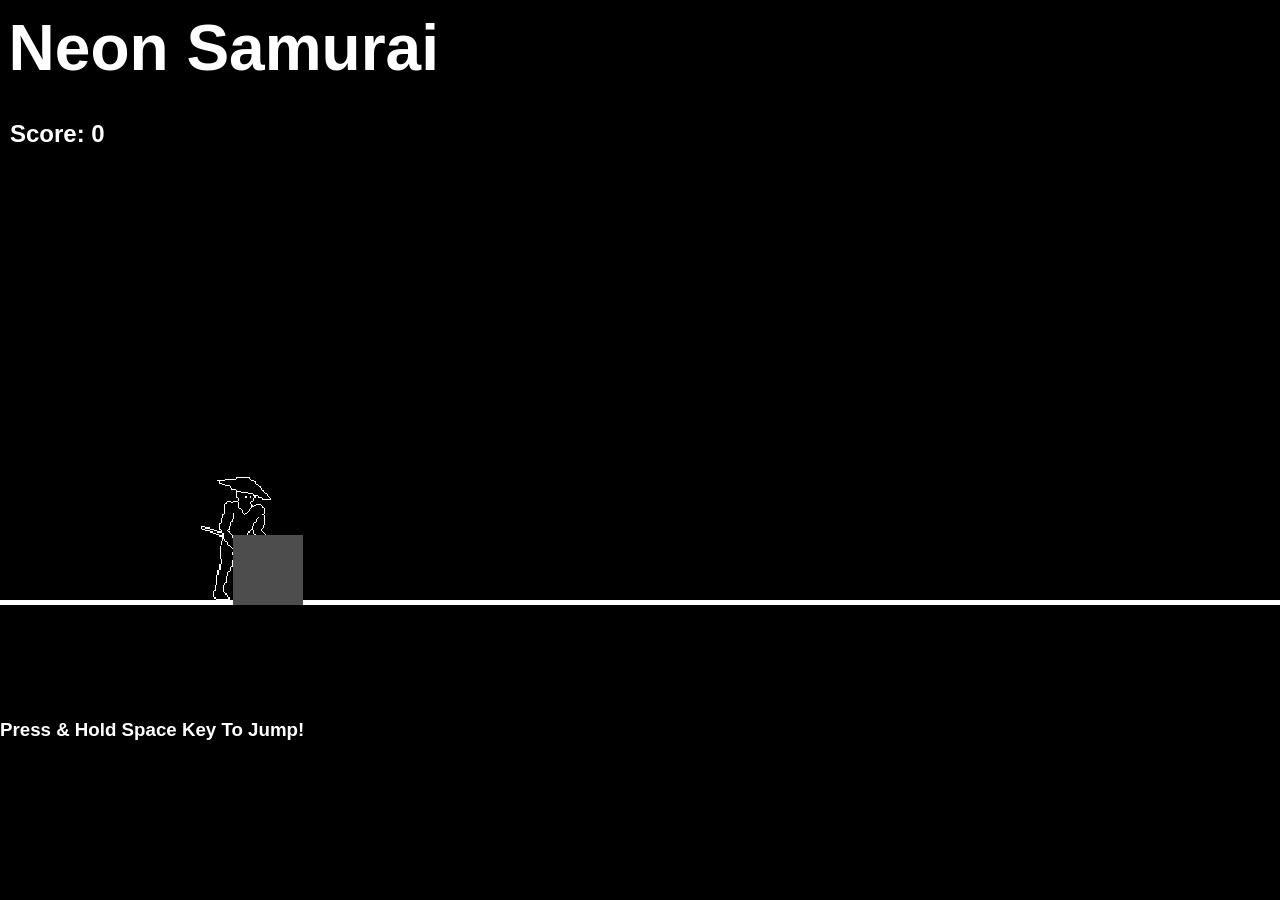
==== Assets/NeonSamuraiFiles/index.html @ ae6ec841 "Assets Folder" ====
<!DOCTYPE html>

<head>
    <link rel="stylesheet" href="CSS/style.css">
    <title> Neon Samurai </title>
</head>

<body>
    <div class="mainWrapper">
        <canvas id="player" width="1000px" height="600px"> </canvas>
        <div id="Level" class="gameLevel"> </div>
        <div id="obstacle" class="gameObstacle"> </div>
        <div id="tallObstacle" class="tallGameObstacle"> </div>
        <div id="heightCeiling" class="heightCeiling"> </div>

        <h2 id="score" class="score"> Score: 0 </h2>
        <h3 class="instructTxt"> Press & Hold Space Key To Jump! </h3>

        <h4 id="10" class="scoreRating C"> NOT BAD </h4>
        <h4 id="20" class="scoreRating U"> IMPRESSIVE </h4>
        <h4 id="30" class="scoreRating R"> AMAZING </h4>
        <h4 id="40" class="scoreRating E"> EPIC </h4>
        <h4 id="50" class="scoreRating L"> LEGENDARY </h4>
        <h4 id="60" class="scoreRating M"> MYTHICAL </h4>
        <h4 id="70" class="scoreRating G"> GODLY </h4>
        <h4 id="80" class="scoreRating UN"> UNFATHOMABLE </h4>
        <h4 id="90" class="scoreRating WTF"> W T F ! </h4>

        <h4 class="gameTitle"> Neon Samurai </h4>
    </div>

    <script src="JS/script.js"> </script>
</body>
---- Assets/NeonSamuraiFiles/CSS/style.css ----
body {
    background-color: rgb(60, 60, 60);
    margin: 0;
    overflow: hidden;
}

.mainWrapper {
    position: absolute;
    width: 100%;
    height: 100vh;

    background-color: rgb(0, 0, 0);
}

.gameLevel {
    position: absolute;
    width: 100%;
    height: 100px;

    top: 600px;

    border-top: 5px solid white;
    background-color: rgb(0, 0, 0);
}

.gameObstacle {
    position: absolute;
    width: 70px;
    height: 70px;

    top: 535px;

    background-color: rgb(77, 77, 77);

    animation: obstacleLerp 3s infinite;
}

.score {
    font-family: Arial;

    position: absolute;

    top: 100px;
    left: 10px;
    
    color: rgb(255, 255, 255);
}

.instructTxt {
    font-family: Arial;

    position: absolute;

    top: 700px;

    color: white;
}

.heightCeiling {
    position: absolute;
    width: 100%;
    height: 100px;
    top: 50px;

    background-color: rgb(0, 0, 0);
}

.scoreRating {
    position: absolute;
    font-family: Arial;
    text-align: center;

    color: white;

    top: 100px;
    left: 50%;
}

/* 10 score ttile */
.C {
    color: white;
    opacity: 0;

    transform: scale(3);
    transform-origin: center;
}

/* 20 score title */
.U {
    color: rgb(0, 169, 0);
    opacity: 0;

    transform: scale(3);
    transform-origin: center;
}

/* 30 score title */
.R {
    color: cyan;
    opacity: 0;

    transform: scale(3.75);
    transform-origin: center;
}

/* 40 score title */
.E {
    color: magenta;
    opacity: 0;

    transform: scale(4);
    transform-origin: center;

    animation: E 2s infinite ease-in-out;
    
}

/* 50 score title */
.L {
    color: orange;
    opacity: 0;

    transform: scale(4.7);
    transform-origin: center;

    animation: L 1s infinite;
}

/* 60 score title */
.M {
    color: gold;
    opacity: 0;
    
    transform: scale(5);
    transform-origin: center;

    animation: M 1s infinite ease-in-out;
}

/* 70 score title */
.G {
    color: silver;
    opacity: 0;
    
    transform: scale(5.4);
    transform-origin: center;

    animation: G 2s infinite;
}

/* 80 score title */
.UN {
    color: rgb(255, 96, 96);
    opacity: 0;
    
    transform: scale(5.5);
    transform-origin: center;

    animation: UN 2s infinite;
    
}

/* 90+ score title */
.WTF {
    color: white;
    opacity: 0;
    /* font-size: 300%; */
    transform: scale(6);
    transform-origin: center;

    animation: WTF 3s infinite;
    
}

.gameTitle {
    font-family: Arial;
    color: white;
    position: absolute;

    top: 20px;
    left: 170px;
    transform: scale(4);
}

@keyframes obstacleLerp
{
    0%
    {
        background-color: red;
    }

    15%
    {
        background-color: orange;
    }

    30%
    {
        background-color: yellow;
    }

    45%
    {
        background-color: green;
    }

    60%
    {
        background-color: blue;
    }

    75%
    {
        background-color: cyan;
    }

    90%
    {
        background-color: magenta;
    }

    100%
    {
        background-color: white;
    }
}


@keyframes E
{
    0%
    {
        transform: scale(4);
        transform-origin: center;
    }

    50%
    {
        transform: scale(5);
        transform-origin: center;
    }
}

@keyframes L
{
    0%
    {
       color: orange;
    }

    10%
    {
        color:rgb(255, 174, 25);
    }

    20%
    {
        color:rgb(250, 179, 47);
    }

    30%
    {
       color:rgb(255, 191, 72);
    }

    40%
    {
        color:rgb(255, 199, 94);
    }

    50%
    {
       color:rgb(255, 207, 118);
    }

    60%
    {
        color:rgb(255, 199, 94);
    }

    70%
    {
        color:rgb(255, 191, 72);
    }

    80%
    {
        color:rgb(250, 179, 47);
    }

    90%
    {
        color:rgb(255, 174, 25);
    }

    100%
    {
        color: orange;
    }
    
}

@keyframes M
{
    50%
    {
        top: 9%;
    }

}

@keyframes G
{
    0%
    {
        color: silver;

        
        
    }

    60%
    {
        color: black;
        
        
    }

    95%
    {
        color: rgb(208, 243, 255);
    }
}


@keyframes UN
{
    0%
    {
        color: rgb(255, 96, 96);

        transform: scale(5.5);
        
    }

    60%
    {
        color: rgb(255, 227, 125);
        transform: scale(6.2);
        
    }

    80%
    {
        color: rgb(255, 96, 96);
    }
}
   
@keyframes WTF
{
    0%
    {
        color: white;
        transform: scale(6);
        
    }

    12%
    {
        color: rgb(0, 169, 0);
        transform: scale(9);
    }

    24%
    {
        color: cyan;
        transform: scale(6);
    }

    36%
    {
        color: magenta;
        transform: scale(9);
    }

    48%
    {
        color: orange;
        transform: scale(6);
        
    }

    60%
    {
        color: gold;
        transform: scale(9);
    }

    78%
    {
        color: silver;
        transform: scale(6);
    }

    90%
    {
        color: rgb(255, 96, 96);
        transform: scale(9);
    }

    100%
    {
        color: white;
        transform: scale(6);
    }

}
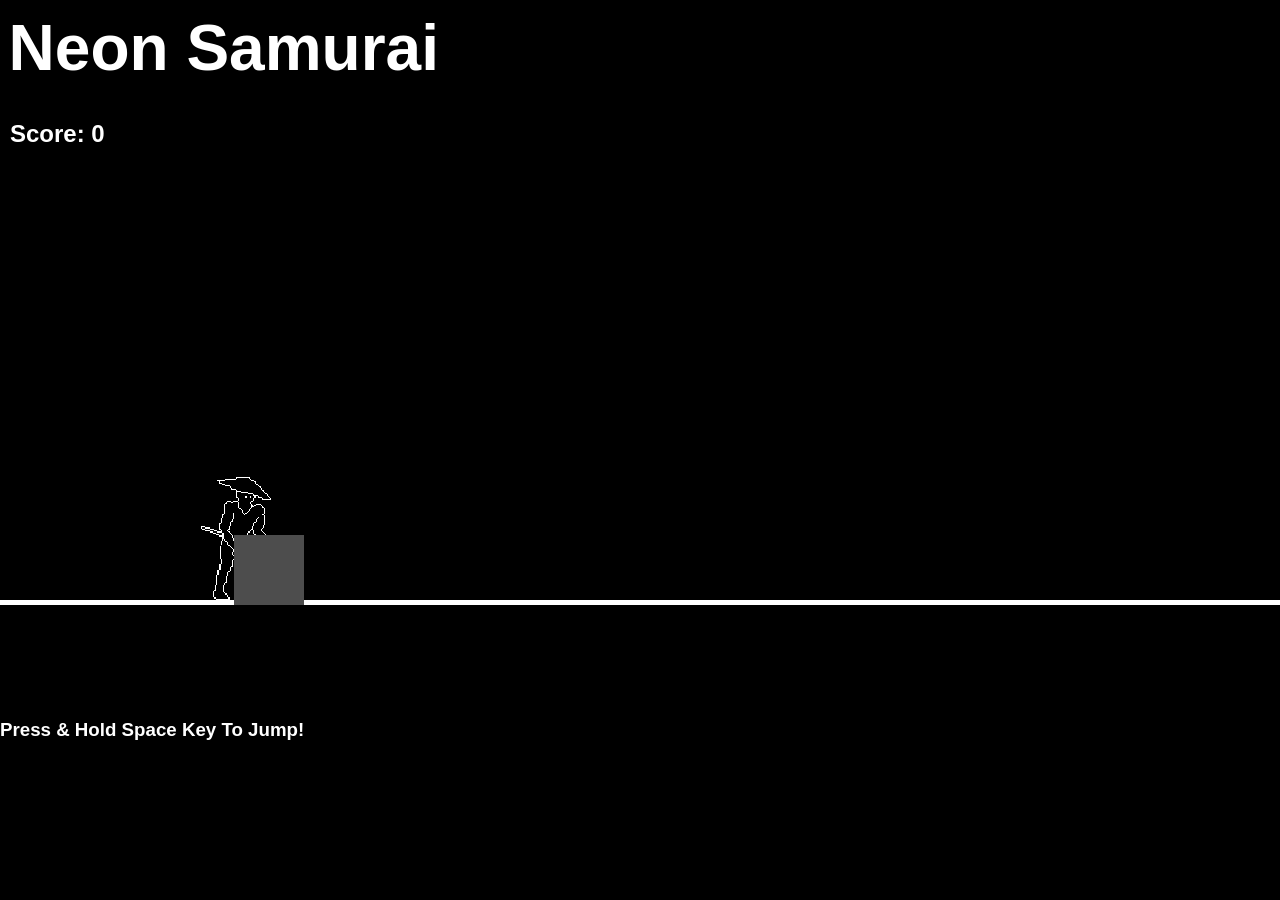
==== commit 7c274a9d: "Assets" ====
--- a/Assets/NeonSamuraiFiles/index.html
+++ b/Assets/NeonSamuraiFiles/index.html
@@ -1,33 +1,33 @@
-<!DOCTYPE html>
-
-<head>
-    <link rel="stylesheet" href="CSS/style.css">
-    <title> Neon Samurai </title>
-</head>
-
-<body>
-    <div class="mainWrapper">
-        <canvas id="player" width="1000px" height="600px"> </canvas>
-        <div id="Level" class="gameLevel"> </div>
-        <div id="obstacle" class="gameObstacle"> </div>
-        <div id="tallObstacle" class="tallGameObstacle"> </div>
-        <div id="heightCeiling" class="heightCeiling"> </div>
-
-        <h2 id="score" class="score"> Score: 0 </h2>
-        <h3 class="instructTxt"> Press & Hold Space Key To Jump! </h3>
-
-        <h4 id="10" class="scoreRating C"> NOT BAD </h4>
-        <h4 id="20" class="scoreRating U"> IMPRESSIVE </h4>
-        <h4 id="30" class="scoreRating R"> AMAZING </h4>
-        <h4 id="40" class="scoreRating E"> EPIC </h4>
-        <h4 id="50" class="scoreRating L"> LEGENDARY </h4>
-        <h4 id="60" class="scoreRating M"> MYTHICAL </h4>
-        <h4 id="70" class="scoreRating G"> GODLY </h4>
-        <h4 id="80" class="scoreRating UN"> UNFATHOMABLE </h4>
-        <h4 id="90" class="scoreRating WTF"> W T F ! </h4>
-
-        <h4 class="gameTitle"> Neon Samurai </h4>
-    </div>
-
-    <script src="JS/script.js"> </script>
+<!DOCTYPE html>
+
+<head>
+    <link rel="stylesheet" href="CSS/style.css">
+    <title> Neon Samurai </title>
+</head>
+
+<body>
+    <div class="mainWrapper">
+        <canvas id="player" width="1000px" height="600px"> </canvas>
+        <div id="Level" class="gameLevel"> </div>
+        <div id="obstacle" class="gameObstacle"> </div>
+        <div id="tallObstacle" class="tallGameObstacle"> </div>
+        <div id="heightCeiling" class="heightCeiling"> </div>
+
+        <h2 id="score" class="score"> Score: 0 </h2>
+        <h3 class="instructTxt"> Press & Hold Space Key To Jump! </h3>
+
+        <h4 id="10" class="scoreRating C"> NOT BAD </h4>
+        <h4 id="20" class="scoreRating U"> IMPRESSIVE </h4>
+        <h4 id="30" class="scoreRating R"> AMAZING </h4>
+        <h4 id="40" class="scoreRating E"> EPIC </h4>
+        <h4 id="50" class="scoreRating L"> LEGENDARY </h4>
+        <h4 id="60" class="scoreRating M"> MYTHICAL </h4>
+        <h4 id="70" class="scoreRating G"> GODLY </h4>
+        <h4 id="80" class="scoreRating UN"> UNFATHOMABLE </h4>
+        <h4 id="90" class="scoreRating WTF"> W T F ! </h4>
+
+        <h4 class="gameTitle"> Neon Samurai </h4>
+    </div>
+
+    <script src="JS/script.js"> </script>
 </body>
--- a/Assets/NeonSamuraiFiles/CSS/style.css
+++ b/Assets/NeonSamuraiFiles/CSS/style.css
@@ -1,418 +1,418 @@
-body {
-    background-color: rgb(60, 60, 60);
-    margin: 0;
-    overflow: hidden;
-}
-
-.mainWrapper {
-    position: absolute;
-    width: 100%;
-    height: 100vh;
-
-    background-color: rgb(0, 0, 0);
-}
-
-.gameLevel {
-    position: absolute;
-    width: 100%;
-    height: 100px;
-
-    top: 600px;
-
-    border-top: 5px solid white;
-    background-color: rgb(0, 0, 0);
-}
-
-.gameObstacle {
-    position: absolute;
-    width: 70px;
-    height: 70px;
-
-    top: 535px;
-
-    background-color: rgb(77, 77, 77);
-
-    animation: obstacleLerp 3s infinite;
-}
-
-.score {
-    font-family: Arial;
-
-    position: absolute;
-
-    top: 100px;
-    left: 10px;
-    
-    color: rgb(255, 255, 255);
-}
-
-.instructTxt {
-    font-family: Arial;
-
-    position: absolute;
-
-    top: 700px;
-
-    color: white;
-}
-
-.heightCeiling {
-    position: absolute;
-    width: 100%;
-    height: 100px;
-    top: 50px;
-
-    background-color: rgb(0, 0, 0);
-}
-
-.scoreRating {
-    position: absolute;
-    font-family: Arial;
-    text-align: center;
-
-    color: white;
-
-    top: 100px;
-    left: 50%;
-}
-
-/* 10 score ttile */
-.C {
-    color: white;
-    opacity: 0;
-
-    transform: scale(3);
-    transform-origin: center;
-}
-
-/* 20 score title */
-.U {
-    color: rgb(0, 169, 0);
-    opacity: 0;
-
-    transform: scale(3);
-    transform-origin: center;
-}
-
-/* 30 score title */
-.R {
-    color: cyan;
-    opacity: 0;
-
-    transform: scale(3.75);
-    transform-origin: center;
-}
-
-/* 40 score title */
-.E {
-    color: magenta;
-    opacity: 0;
-
-    transform: scale(4);
-    transform-origin: center;
-
-    animation: E 2s infinite ease-in-out;
-    
-}
-
-/* 50 score title */
-.L {
-    color: orange;
-    opacity: 0;
-
-    transform: scale(4.7);
-    transform-origin: center;
-
-    animation: L 1s infinite;
-}
-
-/* 60 score title */
-.M {
-    color: gold;
-    opacity: 0;
-    
-    transform: scale(5);
-    transform-origin: center;
-
-    animation: M 1s infinite ease-in-out;
-}
-
-/* 70 score title */
-.G {
-    color: silver;
-    opacity: 0;
-    
-    transform: scale(5.4);
-    transform-origin: center;
-
-    animation: G 2s infinite;
-}
-
-/* 80 score title */
-.UN {
-    color: rgb(255, 96, 96);
-    opacity: 0;
-    
-    transform: scale(5.5);
-    transform-origin: center;
-
-    animation: UN 2s infinite;
-    
-}
-
-/* 90+ score title */
-.WTF {
-    color: white;
-    opacity: 0;
-    /* font-size: 300%; */
-    transform: scale(6);
-    transform-origin: center;
-
-    animation: WTF 3s infinite;
-    
-}
-
-.gameTitle {
-    font-family: Arial;
-    color: white;
-    position: absolute;
-
-    top: 20px;
-    left: 170px;
-    transform: scale(4);
-}
-
-@keyframes obstacleLerp
-{
-    0%
-    {
-        background-color: red;
-    }
-
-    15%
-    {
-        background-color: orange;
-    }
-
-    30%
-    {
-        background-color: yellow;
-    }
-
-    45%
-    {
-        background-color: green;
-    }
-
-    60%
-    {
-        background-color: blue;
-    }
-
-    75%
-    {
-        background-color: cyan;
-    }
-
-    90%
-    {
-        background-color: magenta;
-    }
-
-    100%
-    {
-        background-color: white;
-    }
-}
-
-
-@keyframes E
-{
-    0%
-    {
-        transform: scale(4);
-        transform-origin: center;
-    }
-
-    50%
-    {
-        transform: scale(5);
-        transform-origin: center;
-    }
-}
-
-@keyframes L
-{
-    0%
-    {
-       color: orange;
-    }
-
-    10%
-    {
-        color:rgb(255, 174, 25);
-    }
-
-    20%
-    {
-        color:rgb(250, 179, 47);
-    }
-
-    30%
-    {
-       color:rgb(255, 191, 72);
-    }
-
-    40%
-    {
-        color:rgb(255, 199, 94);
-    }
-
-    50%
-    {
-       color:rgb(255, 207, 118);
-    }
-
-    60%
-    {
-        color:rgb(255, 199, 94);
-    }
-
-    70%
-    {
-        color:rgb(255, 191, 72);
-    }
-
-    80%
-    {
-        color:rgb(250, 179, 47);
-    }
-
-    90%
-    {
-        color:rgb(255, 174, 25);
-    }
-
-    100%
-    {
-        color: orange;
-    }
-    
-}
-
-@keyframes M
-{
-    50%
-    {
-        top: 9%;
-    }
-
-}
-
-@keyframes G
-{
-    0%
-    {
-        color: silver;
-
-        
-        
-    }
-
-    60%
-    {
-        color: black;
-        
-        
-    }
-
-    95%
-    {
-        color: rgb(208, 243, 255);
-    }
-}
-
-
-@keyframes UN
-{
-    0%
-    {
-        color: rgb(255, 96, 96);
-
-        transform: scale(5.5);
-        
-    }
-
-    60%
-    {
-        color: rgb(255, 227, 125);
-        transform: scale(6.2);
-        
-    }
-
-    80%
-    {
-        color: rgb(255, 96, 96);
-    }
-}
-   
-@keyframes WTF
-{
-    0%
-    {
-        color: white;
-        transform: scale(6);
-        
-    }
-
-    12%
-    {
-        color: rgb(0, 169, 0);
-        transform: scale(9);
-    }
-
-    24%
-    {
-        color: cyan;
-        transform: scale(6);
-    }
-
-    36%
-    {
-        color: magenta;
-        transform: scale(9);
-    }
-
-    48%
-    {
-        color: orange;
-        transform: scale(6);
-        
-    }
-
-    60%
-    {
-        color: gold;
-        transform: scale(9);
-    }
-
-    78%
-    {
-        color: silver;
-        transform: scale(6);
-    }
-
-    90%
-    {
-        color: rgb(255, 96, 96);
-        transform: scale(9);
-    }
-
-    100%
-    {
-        color: white;
-        transform: scale(6);
-    }
-
-}
-
+body {
+    background-color: rgb(60, 60, 60);
+    margin: 0;
+    overflow: hidden;
+}
+
+.mainWrapper {
+    position: absolute;
+    width: 100%;
+    height: 100vh;
+
+    background-color: rgb(0, 0, 0);
+}
+
+.gameLevel {
+    position: absolute;
+    width: 100%;
+    height: 100px;
+
+    top: 600px;
+
+    border-top: 5px solid white;
+    background-color: rgb(0, 0, 0);
+}
+
+.gameObstacle {
+    position: absolute;
+    width: 70px;
+    height: 70px;
+
+    top: 535px;
+
+    background-color: rgb(77, 77, 77);
+
+    animation: obstacleLerp 3s infinite;
+}
+
+.score {
+    font-family: Arial;
+
+    position: absolute;
+
+    top: 100px;
+    left: 10px;
+    
+    color: rgb(255, 255, 255);
+}
+
+.instructTxt {
+    font-family: Arial;
+
+    position: absolute;
+
+    top: 700px;
+
+    color: white;
+}
+
+.heightCeiling {
+    position: absolute;
+    width: 100%;
+    height: 100px;
+    top: 50px;
+
+    background-color: rgb(0, 0, 0);
+}
+
+.scoreRating {
+    position: absolute;
+    font-family: Arial;
+    text-align: center;
+
+    color: white;
+
+    top: 100px;
+    left: 50%;
+}
+
+/* 10 score ttile */
+.C {
+    color: white;
+    opacity: 0;
+
+    transform: scale(3);
+    transform-origin: center;
+}
+
+/* 20 score title */
+.U {
+    color: rgb(0, 169, 0);
+    opacity: 0;
+
+    transform: scale(3);
+    transform-origin: center;
+}
+
+/* 30 score title */
+.R {
+    color: cyan;
+    opacity: 0;
+
+    transform: scale(3.75);
+    transform-origin: center;
+}
+
+/* 40 score title */
+.E {
+    color: magenta;
+    opacity: 0;
+
+    transform: scale(4);
+    transform-origin: center;
+
+    animation: E 2s infinite ease-in-out;
+    
+}
+
+/* 50 score title */
+.L {
+    color: orange;
+    opacity: 0;
+
+    transform: scale(4.7);
+    transform-origin: center;
+
+    animation: L 1s infinite;
+}
+
+/* 60 score title */
+.M {
+    color: gold;
+    opacity: 0;
+    
+    transform: scale(5);
+    transform-origin: center;
+
+    animation: M 1s infinite ease-in-out;
+}
+
+/* 70 score title */
+.G {
+    color: silver;
+    opacity: 0;
+    
+    transform: scale(5.4);
+    transform-origin: center;
+
+    animation: G 2s infinite;
+}
+
+/* 80 score title */
+.UN {
+    color: rgb(255, 96, 96);
+    opacity: 0;
+    
+    transform: scale(5.5);
+    transform-origin: center;
+
+    animation: UN 2s infinite;
+    
+}
+
+/* 90+ score title */
+.WTF {
+    color: white;
+    opacity: 0;
+    /* font-size: 300%; */
+    transform: scale(6);
+    transform-origin: center;
+
+    animation: WTF 3s infinite;
+    
+}
+
+.gameTitle {
+    font-family: Arial;
+    color: white;
+    position: absolute;
+
+    top: 20px;
+    left: 170px;
+    transform: scale(4);
+}
+
+@keyframes obstacleLerp
+{
+    0%
+    {
+        background-color: red;
+    }
+
+    15%
+    {
+        background-color: orange;
+    }
+
+    30%
+    {
+        background-color: yellow;
+    }
+
+    45%
+    {
+        background-color: green;
+    }
+
+    60%
+    {
+        background-color: blue;
+    }
+
+    75%
+    {
+        background-color: cyan;
+    }
+
+    90%
+    {
+        background-color: magenta;
+    }
+
+    100%
+    {
+        background-color: white;
+    }
+}
+
+
+@keyframes E
+{
+    0%
+    {
+        transform: scale(4);
+        transform-origin: center;
+    }
+
+    50%
+    {
+        transform: scale(5);
+        transform-origin: center;
+    }
+}
+
+@keyframes L
+{
+    0%
+    {
+       color: orange;
+    }
+
+    10%
+    {
+        color:rgb(255, 174, 25);
+    }
+
+    20%
+    {
+        color:rgb(250, 179, 47);
+    }
+
+    30%
+    {
+       color:rgb(255, 191, 72);
+    }
+
+    40%
+    {
+        color:rgb(255, 199, 94);
+    }
+
+    50%
+    {
+       color:rgb(255, 207, 118);
+    }
+
+    60%
+    {
+        color:rgb(255, 199, 94);
+    }
+
+    70%
+    {
+        color:rgb(255, 191, 72);
+    }
+
+    80%
+    {
+        color:rgb(250, 179, 47);
+    }
+
+    90%
+    {
+        color:rgb(255, 174, 25);
+    }
+
+    100%
+    {
+        color: orange;
+    }
+    
+}
+
+@keyframes M
+{
+    50%
+    {
+        top: 9%;
+    }
+
+}
+
+@keyframes G
+{
+    0%
+    {
+        color: silver;
+
+        
+        
+    }
+
+    60%
+    {
+        color: black;
+        
+        
+    }
+
+    95%
+    {
+        color: rgb(208, 243, 255);
+    }
+}
+
+
+@keyframes UN
+{
+    0%
+    {
+        color: rgb(255, 96, 96);
+
+        transform: scale(5.5);
+        
+    }
+
+    60%
+    {
+        color: rgb(255, 227, 125);
+        transform: scale(6.2);
+        
+    }
+
+    80%
+    {
+        color: rgb(255, 96, 96);
+    }
+}
+   
+@keyframes WTF
+{
+    0%
+    {
+        color: white;
+        transform: scale(6);
+        
+    }
+
+    12%
+    {
+        color: rgb(0, 169, 0);
+        transform: scale(9);
+    }
+
+    24%
+    {
+        color: cyan;
+        transform: scale(6);
+    }
+
+    36%
+    {
+        color: magenta;
+        transform: scale(9);
+    }
+
+    48%
+    {
+        color: orange;
+        transform: scale(6);
+        
+    }
+
+    60%
+    {
+        color: gold;
+        transform: scale(9);
+    }
+
+    78%
+    {
+        color: silver;
+        transform: scale(6);
+    }
+
+    90%
+    {
+        color: rgb(255, 96, 96);
+        transform: scale(9);
+    }
+
+    100%
+    {
+        color: white;
+        transform: scale(6);
+    }
+
+}
+
